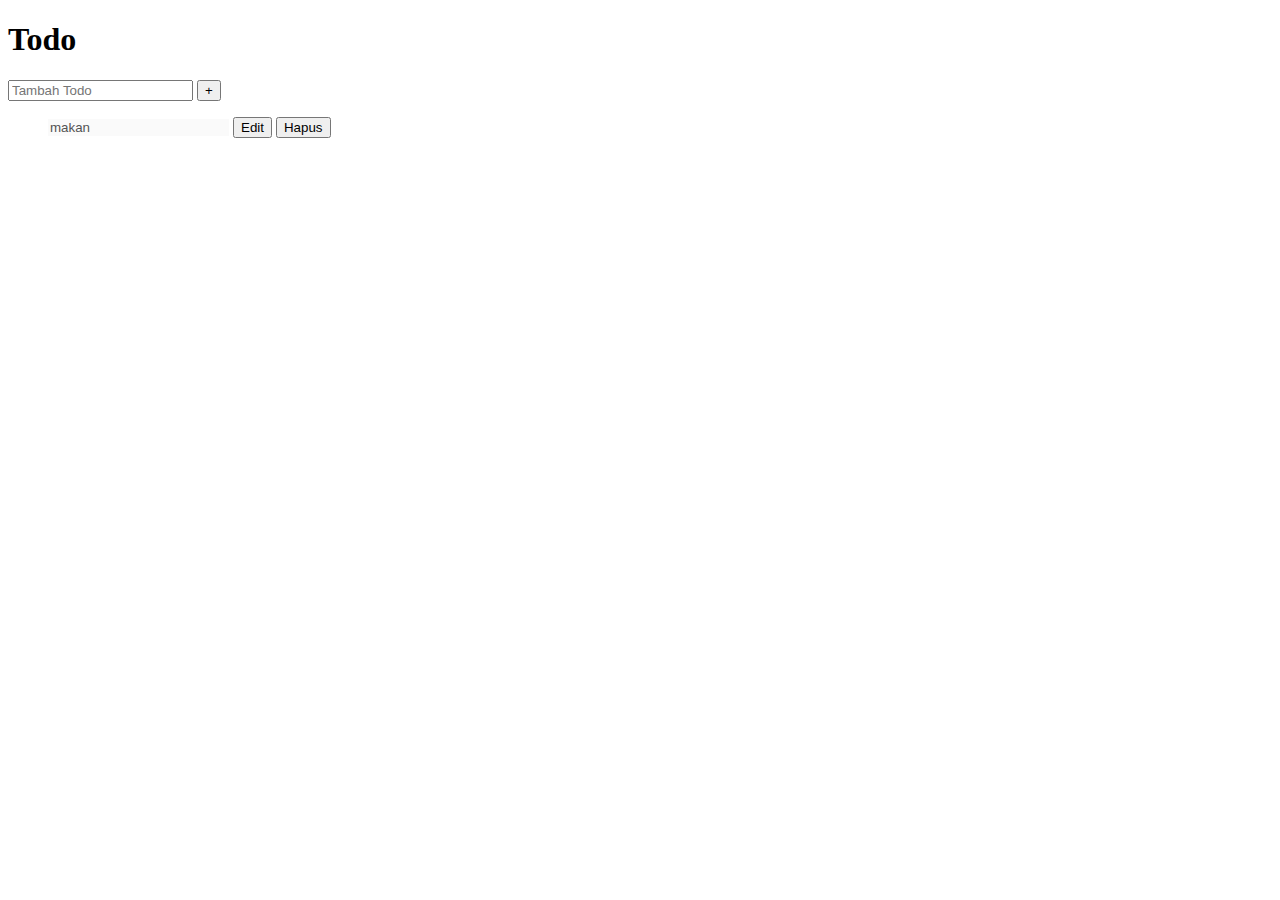
==== todos.html @ bf7cf42d "Create show all todos based on active user" ====
<!DOCTYPE html>
<html lang="en">
<head>
  <meta charset="UTF-8">
  <meta name="viewport" content="width=device-width, initial-scale=1.0">
  <link rel="stylesheet" href="./src/styles/style.css">
  <title>Todo</title>
</head>
<body>
  <h1>Todo</h1>
  <section id="form-section">
    <form id="form" action="">
      <input type="text" name="todo" id="todo" placeholder="Tambah Todo">
      <button type="button">+</button>
    </form>
  </section>
  <section id="todo-list">
    <ul>
      <li>
        <input class="show-mode" type="text" value="makan" disabled>
        <button class="edit">Edit</button>
        <button class="delete">Hapus</button>
      </li>
    </ul>
  </section>
  <script src="./src/js/todos.js"></script>
</body>
</html>
---- src/styles/style.css ----
li{
  list-style: none;
}

.show-mode{
  border: none;
}
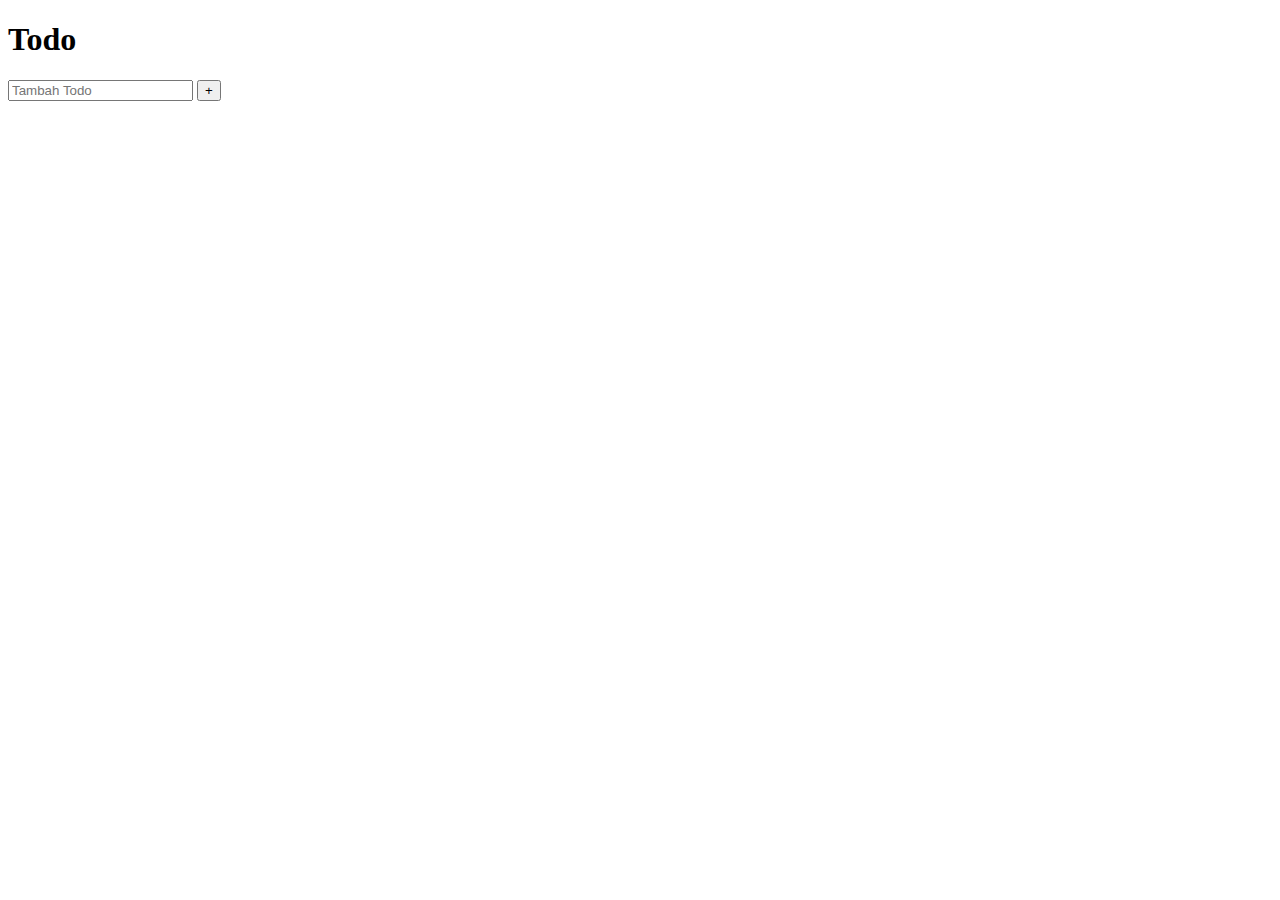
==== commit dd6d324c: "Create add todo feature" ====
--- a/todos.html
+++ b/todos.html
@@ -11,7 +11,7 @@
   <section id="form-section">
     <form id="form" action="">
       <input type="text" name="todo" id="todo" placeholder="Tambah Todo">
-      <button type="button">+</button>
+      <button class="add" type="button">+</button>
     </form>
   </section>
   <section id="todo-list">
